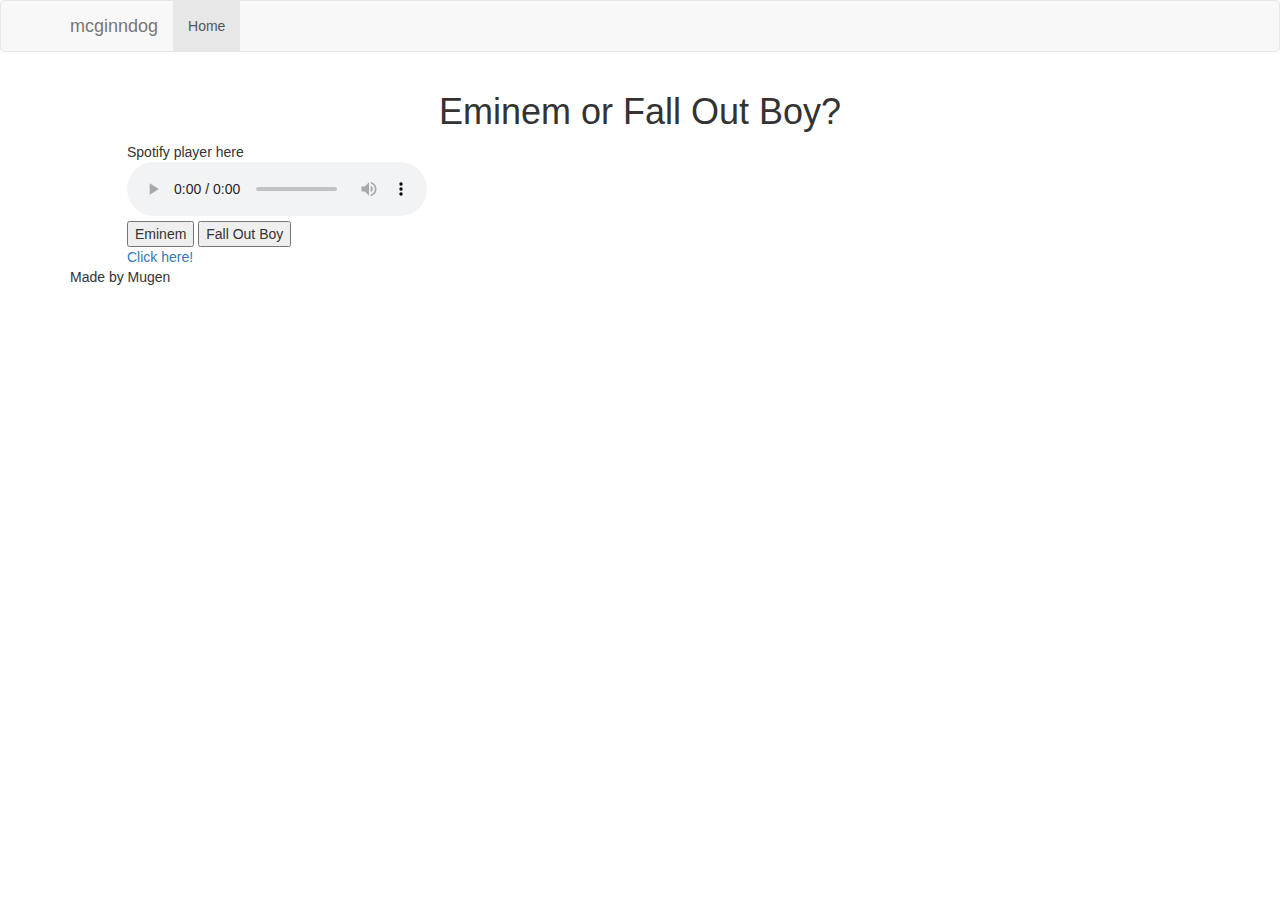
==== index.html @ 104eceb3 "Initial commit. Still trying to get player working" ====
<!doctype html>
<html>
  <head>
    <meta charset="utf-8">
    <title></title>
    <meta name="description" content="">
    <meta name="viewport" content="width=device-width">
    <!-- Place favicon.ico and apple-touch-icon.png in the root directory -->
    <!-- build:css(.) styles/vendor.css -->
    <!-- bower:css -->
    <link rel="stylesheet" href="bower_components/bootstrap/dist/css/bootstrap.css" />
    <!-- endbower -->
    <!-- endbuild -->
    <!-- build:css(.tmp) styles/main.css -->
    <link rel="stylesheet" href="styles/main.css">
    <!-- endbuild -->
  </head>
  <body ng-app="mcginndogApp">
    <!--[if lte IE 8]>
      <p class="browsehappy">You are using an <strong>outdated</strong> browser. Please <a href="http://browsehappy.com/">upgrade your browser</a> to improve your experience.</p>
    <![endif]-->

    <!-- Add your site or application content here -->
    <div class="header">
      <div class="navbar navbar-default" role="navigation">
        <div class="container">
          <div class="navbar-header">

            <button type="button" class="navbar-toggle collapsed" data-toggle="collapse" data-target="#js-navbar-collapse">
              <span class="sr-only">Toggle navigation</span>
              <span class="icon-bar"></span>
              <span class="icon-bar"></span>
              <span class="icon-bar"></span>
            </button>

            <a class="navbar-brand" href="#/">mcginndog</a>
          </div>

          <div class="collapse navbar-collapse" id="js-navbar-collapse">

            <ul class="nav navbar-nav">
              <li class="active"><a href="#/">Home</a></li>
            </ul>
          </div>
        </div>
      </div>
    </div>

    <div class="container">
    <div ng-view=""></div>
    </div>

    <div class="footer">
      <div class="container">
        <p>Made by Mugen</p>
      </div>
    </div>


    <!-- Google Analytics: change UA-XXXXX-X to be your site's ID -->
     <script>
       !function(A,n,g,u,l,a,r){A.GoogleAnalyticsObject=l,A[l]=A[l]||function(){
       (A[l].q=A[l].q||[]).push(arguments)},A[l].l=+new Date,a=n.createElement(g),
       r=n.getElementsByTagName(g)[0],a.src=u,r.parentNode.insertBefore(a,r)
       }(window,document,'script','https://www.google-analytics.com/analytics.js','ga');

       ga('create', 'UA-XXXXX-X');
       ga('send', 'pageview');
    </script>

    <!-- build:js(.) scripts/vendor.js -->
    <!-- bower:js -->
    <script src="bower_components/jquery/dist/jquery.js"></script>
    <script src="bower_components/angular/angular.js"></script>
    <script src="bower_components/bootstrap/dist/js/bootstrap.js"></script>
    <script src="bower_components/angular-cookies/angular-cookies.js"></script>
    <script src="bower_components/angular-resource/angular-resource.js"></script>
    <script src="bower_components/angular-route/angular-route.js"></script>
    <script src="bower_components/angular-spotify/src/angular-spotify.js"></script>
    <script src="bower_components/angular-touch/angular-touch.js"></script>
    <!-- endbower -->
    <!-- endbuild -->

        <!-- build:js({.tmp,app}) scripts/scripts.js -->
        <script src="scripts/app.js"></script>
        <script src="scripts/controllers/main.js"></script>
        <!-- endbuild -->
</body>
</html>
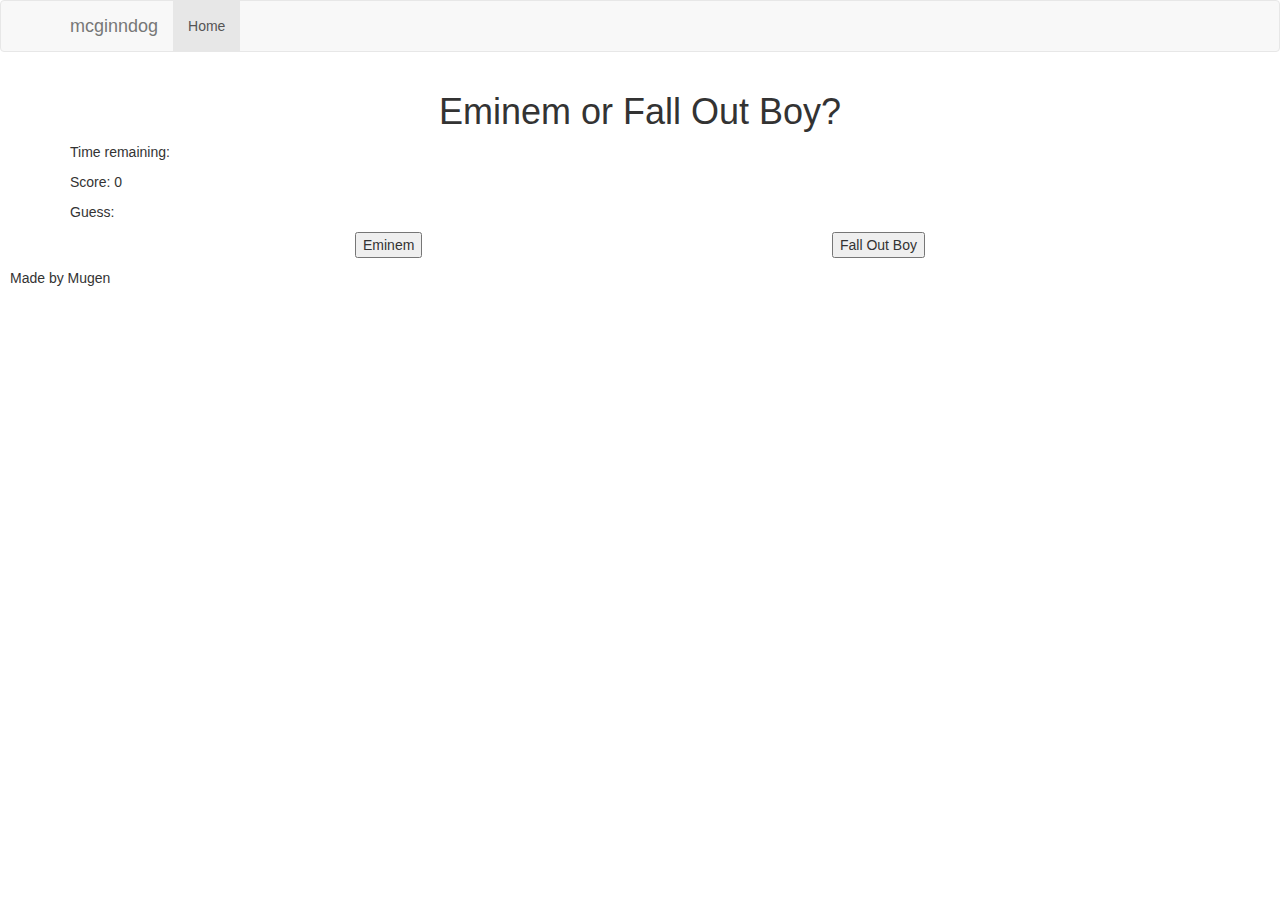
==== commit 3f0b2d9c: "Turn on autoplay. Game ends when timer stops." ====
--- a/index.html
+++ b/index.html
@@ -50,11 +50,7 @@
     <div ng-view=""></div>
     </div>
 
-    <div class="footer">
-      <div class="container">
-        <p>Made by Mugen</p>
-      </div>
-    </div>
+    <div class="footer">Made by Mugen</div>
 
 
     <!-- Google Analytics: change UA-XXXXX-X to be your site's ID -->
--- a/styles/main.css
+++ b/styles/main.css
@@ -0,0 +1,3 @@
+.footer {
+  margin: 10px;
+}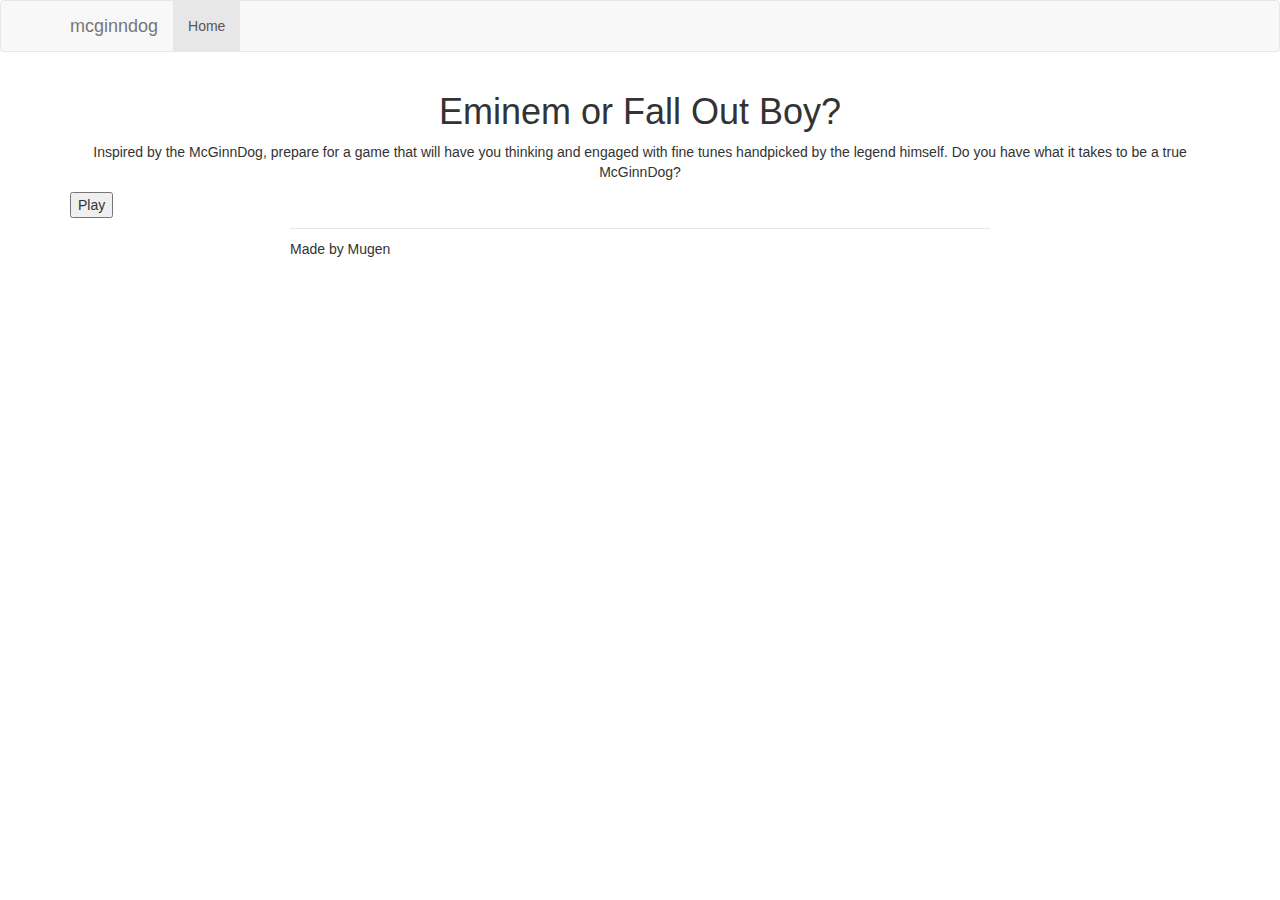
==== commit 811fbcca: "Add new controller and countdown" ====
--- a/index.html
+++ b/index.html
@@ -47,12 +47,11 @@
     </div>
 
     <div class="container">
-    <div ng-view=""></div>
+      <h1>Eminem or Fall Out Boy?</h1>
+      <div ng-view=""></div>
     </div>
 
-    <div class="footer">Made by Mugen</div>
-
-
+    <footer>Made by Mugen</footer>
     <!-- Google Analytics: change UA-XXXXX-X to be your site's ID -->
      <script>
        !function(A,n,g,u,l,a,r){A.GoogleAnalyticsObject=l,A[l]=A[l]||function(){
@@ -80,6 +79,7 @@
         <!-- build:js({.tmp,app}) scripts/scripts.js -->
         <script src="scripts/app.js"></script>
         <script src="scripts/controllers/main.js"></script>
+        <script src="scripts/controllers/play.js"></script>
         <!-- endbuild -->
 </body>
 </html>
--- a/styles/main.css
+++ b/styles/main.css
@@ -1,3 +1,20 @@
-.footer {
-  margin: 10px;
+body {
+  width: 100%;
+}
+
+h1 {
+  text-align: center;
+}
+
+p {
+  text-align: center;
+}
+
+footer {
+  border-top: 1px solid #e7e7e7;
+  margin-left: auto;
+  margin-right: auto;
+  margin-top: 10px;
+  padding-top: 10px;
+  width: 700px;
 }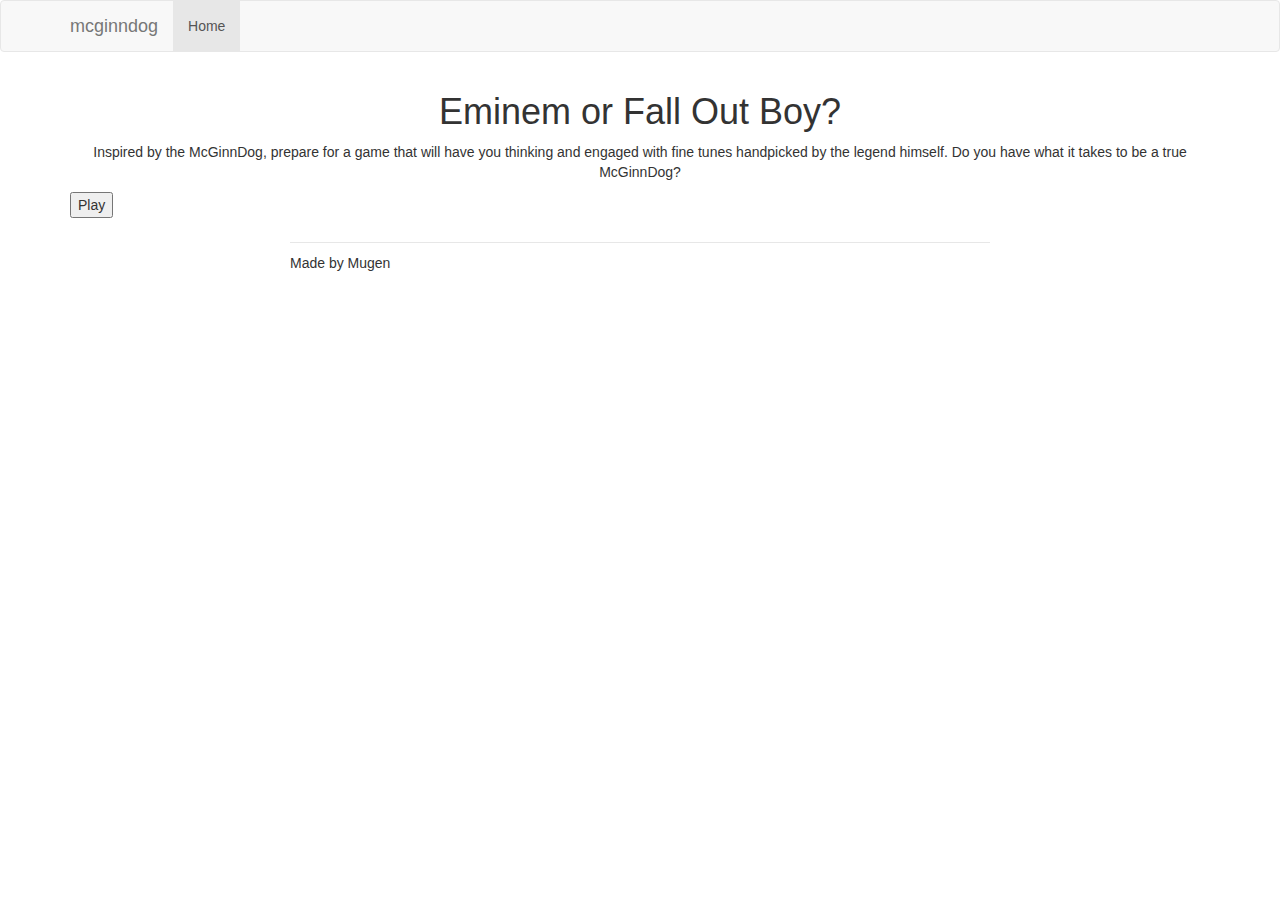
==== commit a79ba2f0: "Merge from local master" ====
--- a/index.html
+++ b/index.html
@@ -1,4 +1,3 @@
-<!doctype html>
 <html>
   <head>
     <meta charset="utf-8">
--- a/styles/main.css
+++ b/styles/main.css
@@ -17,4 +17,8 @@
   margin-top: 10px;
   padding-top: 10px;
   width: 700px;
+}
+
+#countdown {
+  text-align: center;
 }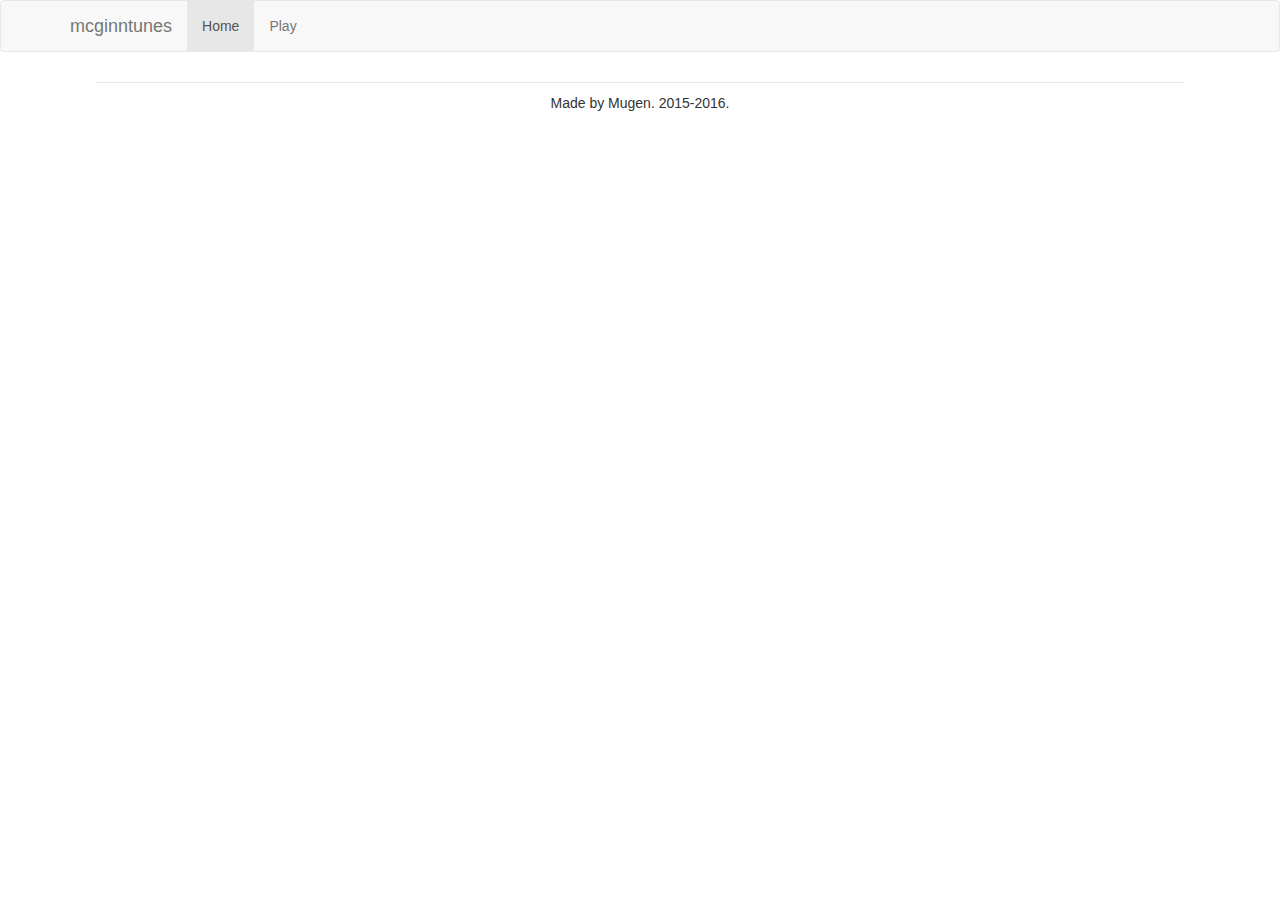
==== commit 163c5f55: "Replace selection btns with circle btns. Redesign game display." ====
--- a/index.html
+++ b/index.html
@@ -14,7 +14,7 @@
     <link rel="stylesheet" href="styles/main.css">
     <!-- endbuild -->
   </head>
-  <body ng-app="mcginndogApp">
+  <body ng-app="mcginntunesApp">
     <!--[if lte IE 8]>
       <p class="browsehappy">You are using an <strong>outdated</strong> browser. Please <a href="http://browsehappy.com/">upgrade your browser</a> to improve your experience.</p>
     <![endif]-->
@@ -24,21 +24,19 @@
       <div class="navbar navbar-default" role="navigation">
         <div class="container">
           <div class="navbar-header">
-
             <button type="button" class="navbar-toggle collapsed" data-toggle="collapse" data-target="#js-navbar-collapse">
               <span class="sr-only">Toggle navigation</span>
               <span class="icon-bar"></span>
               <span class="icon-bar"></span>
               <span class="icon-bar"></span>
             </button>
-
-            <a class="navbar-brand" href="#/">mcginndog</a>
+            <a class="navbar-brand" href="#/">mcginntunes</a>
           </div>
 
           <div class="collapse navbar-collapse" id="js-navbar-collapse">
-
             <ul class="nav navbar-nav">
               <li class="active"><a href="#/">Home</a></li>
+              <li><a href="#/play">Play</a></li>
             </ul>
           </div>
         </div>
@@ -46,11 +44,10 @@
     </div>
 
     <div class="container">
-      <h1>Eminem or Fall Out Boy?</h1>
       <div ng-view=""></div>
     </div>
 
-    <footer>Made by Mugen</footer>
+    <footer>Made by Mugen. 2015-2016.</footer>
     <!-- Google Analytics: change UA-XXXXX-X to be your site's ID -->
      <script>
        !function(A,n,g,u,l,a,r){A.GoogleAnalyticsObject=l,A[l]=A[l]||function(){
@@ -75,10 +72,10 @@
     <!-- endbower -->
     <!-- endbuild -->
 
-        <!-- build:js({.tmp,app}) scripts/scripts.js -->
-        <script src="scripts/app.js"></script>
-        <script src="scripts/controllers/main.js"></script>
-        <script src="scripts/controllers/play.js"></script>
-        <!-- endbuild -->
+    <!-- build:js({.tmp,app}) scripts/scripts.js -->
+    <script src="scripts/app.js"></script>
+    <script src="scripts/controllers/main.js"></script>
+    <script src="scripts/controllers/play.js"></script>
+    <!-- endbuild -->
 </body>
 </html>
--- a/styles/main.css
+++ b/styles/main.css
@@ -1,13 +1,5 @@
 body {
   width: 100%;
-}
-
-h1 {
-  text-align: center;
-}
-
-p {
-  text-align: center;
 }
 
 footer {
@@ -16,7 +8,31 @@
   margin-right: auto;
   margin-top: 10px;
   padding-top: 10px;
-  width: 700px;
+  text-align: center;
+  width: 85%;
+}
+
+.btn.btn-circle {
+  border-radius: 50px;
+  height: 80px;
+  width: 80px;
+}
+
+.play-display th, .play-display td {
+  text-align: center;
+}
+
+.play-display th {
+  padding: 10px 20px 10px 20px;
+}
+
+.display-border {
+  border: 1px solid black;
+}
+
+.play-display td {
+  font-size: 2.5em;
+  font-weight: bold;
 }
 
 #countdown {
